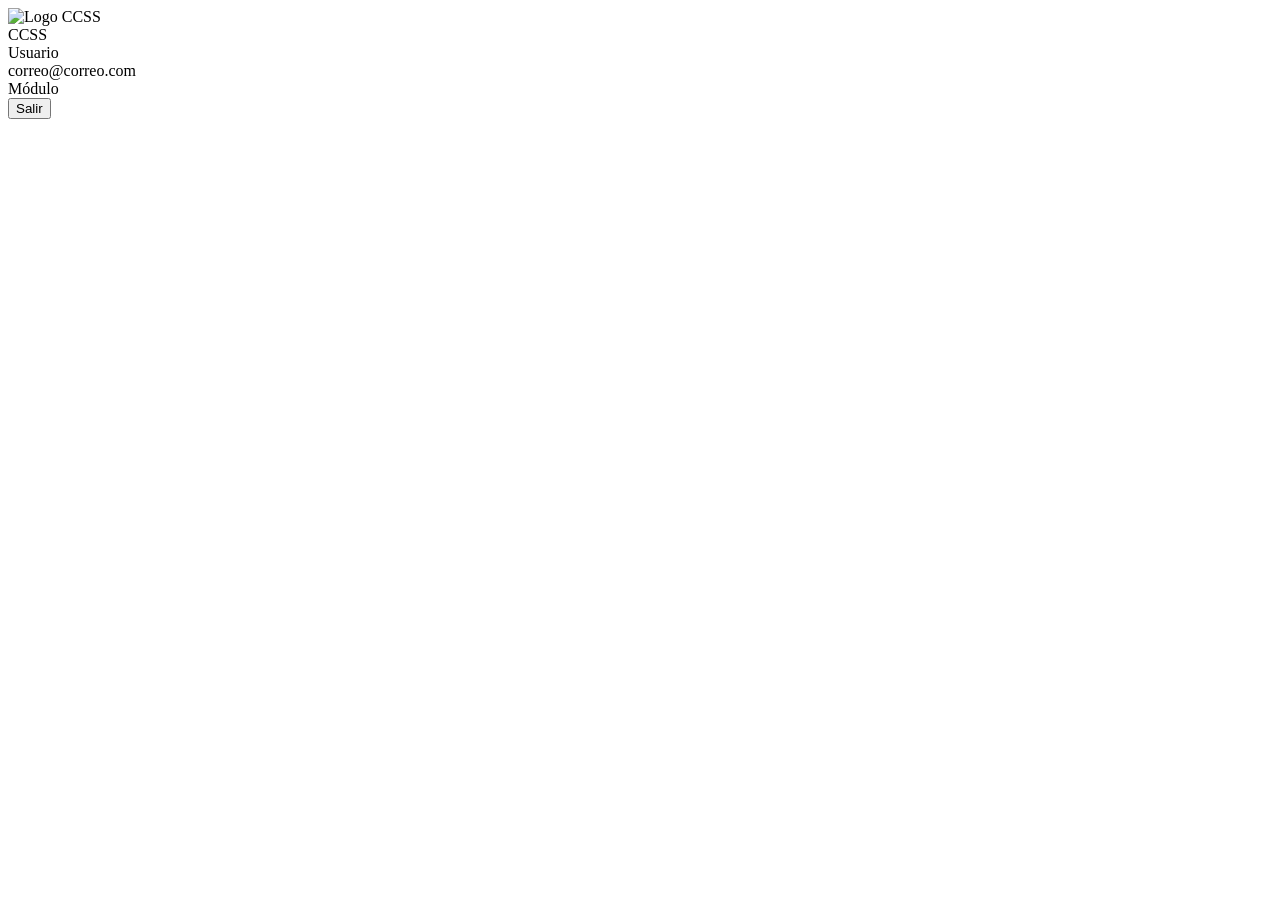
==== src/main/resources/templates/fragments/sidebar.html @ 9b0af8b5 "version pruebas" ====
<!DOCTYPE html>
<html lang="es"
      xmlns:th="http://www.thymeleaf.org">
<body>
<div th:fragment="sidebar">
    <aside class="simple-sidebar">
        <div class="simple-sidebar-logo">
            <img th:src="@{/images/logo-ccss.png}" alt="Logo CCSS">
        </div>

        <div class="simple-sidebar-brand">
            CCSS
        </div>

        <div class="simple-sidebar-user" th:if="${currentAppUser != null}">
            <div class="simple-sidebar-user-name"
                 th:text="${currentAppUser.nombreMostrado != null and !#strings.isEmpty(currentAppUser.nombreMostrado) ? currentAppUser.nombreMostrado : currentAppUser.username}">
                Usuario
            </div>
            <div class="simple-sidebar-user-email"
                 th:text="${currentAppUser.correo != null ? currentAppUser.correo : currentAppUser.username}">
                correo@correo.com
            </div>
        </div>

        <nav class="simple-sidebar-menu">
            <a th:each="m : ${allowedModules}"
               th:href="@{${m.path}}"
               class="simple-sidebar-link"
               th:text="${m.name}">
                Módulo
            </a>

            <form th:action="@{/logout}" method="post" class="simple-sidebar-logout-form">
                <button type="submit" class="simple-sidebar-logout-btn">Salir</button>
            </form>
        </nav>
    </aside>
</div>
</body>
</html>
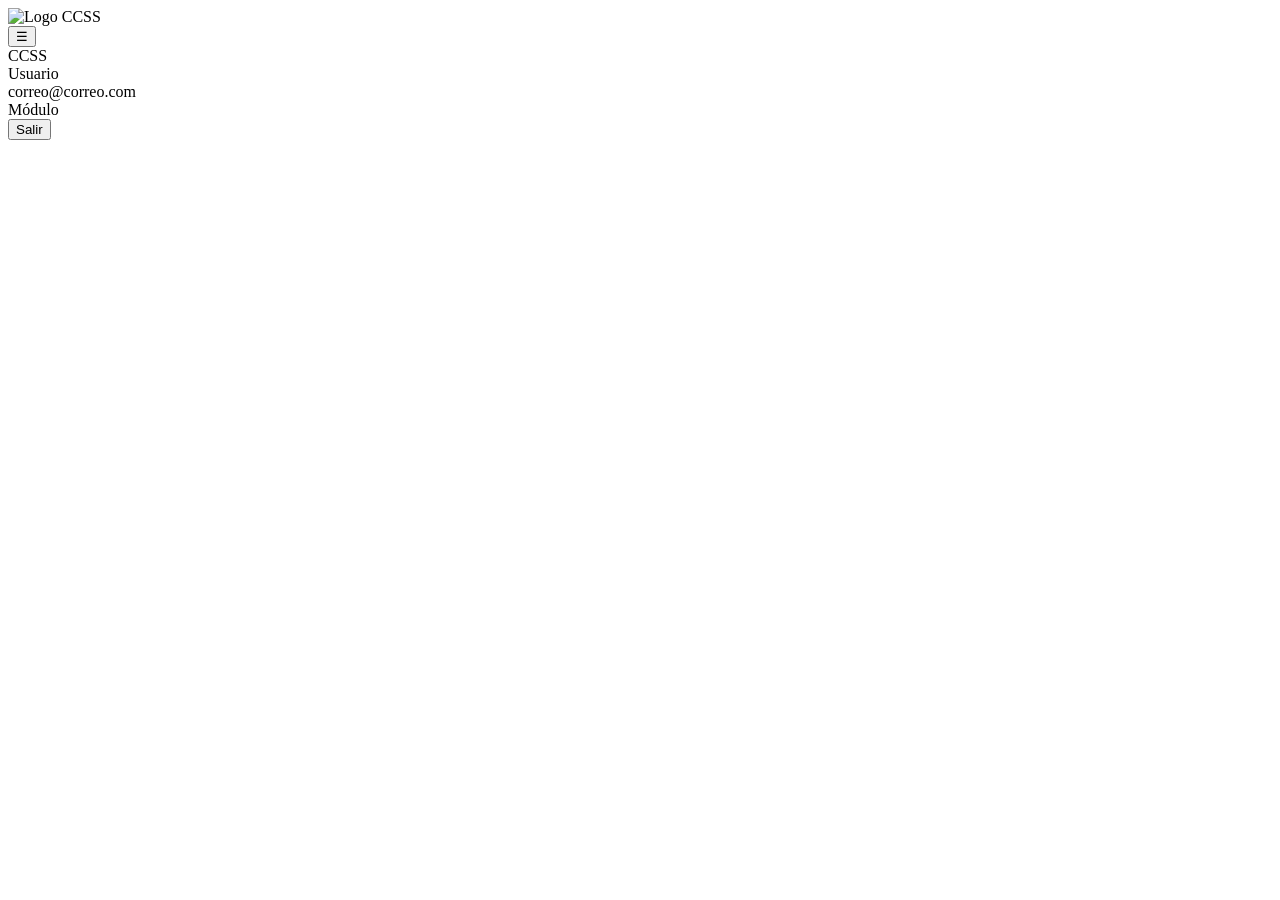
==== commit e6e8147e: "sidebar toggle (mostrar/ocultar)" ====
--- a/src/main/resources/templates/fragments/sidebar.html
+++ b/src/main/resources/templates/fragments/sidebar.html
@@ -4,8 +4,14 @@
 <body>
 <div th:fragment="sidebar">
     <aside class="simple-sidebar">
-        <div class="simple-sidebar-logo">
-            <img th:src="@{/images/logo-ccss.png}" alt="Logo CCSS">
+        <div class="simple-sidebar-logo-container">
+            <div class="simple-sidebar-logo">
+                <img th:src="@{/images/logo-ccss.png}" alt="Logo CCSS">
+            </div>
+
+            <button class="toggle-sidebar-btn" onclick="toggleSidebar()">
+                ☰
+            </button>
         </div>
 
         <div class="simple-sidebar-brand">
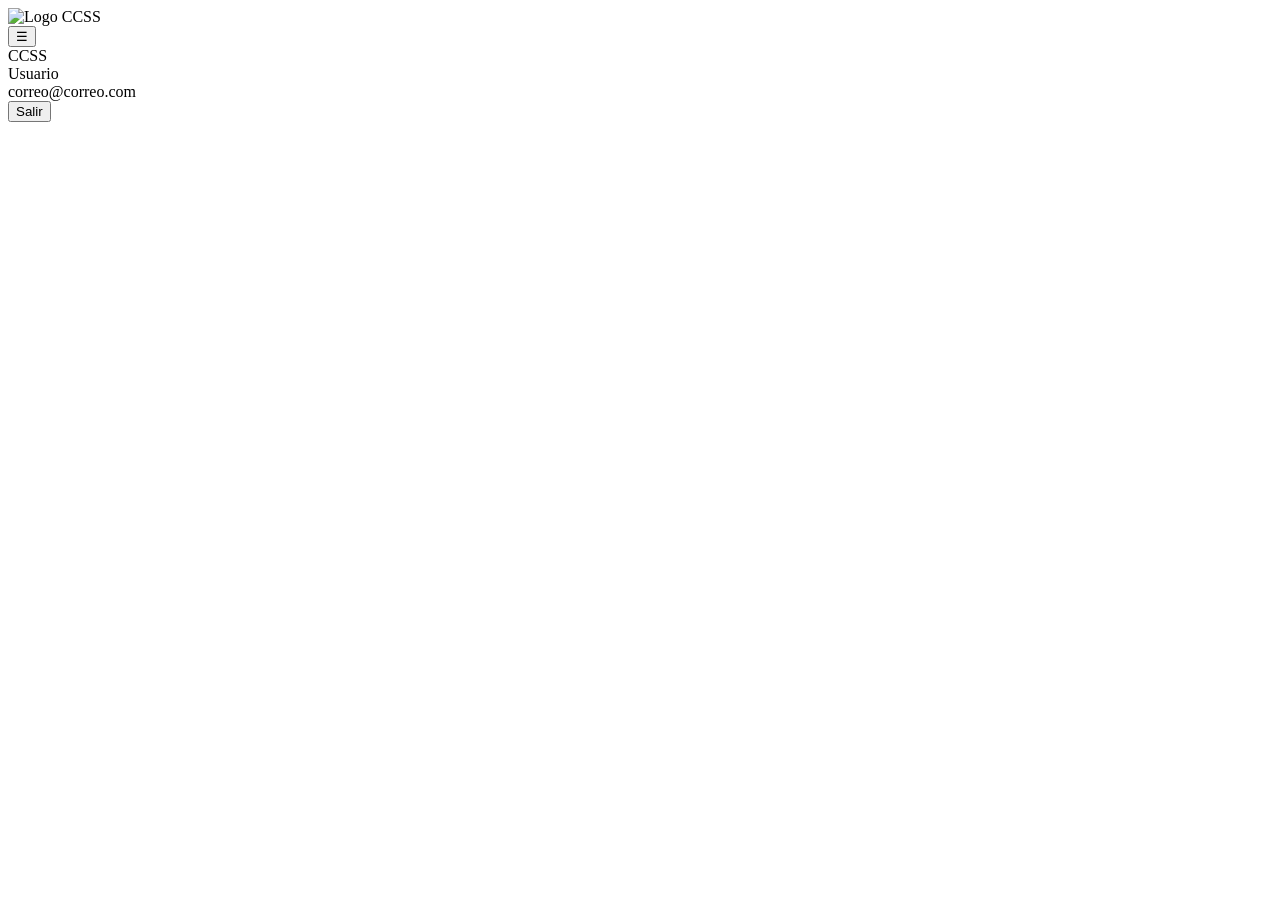
==== commit 0773111e: "sidebar con iconos" ====
--- a/src/main/resources/templates/fragments/sidebar.html
+++ b/src/main/resources/templates/fragments/sidebar.html
@@ -31,14 +31,31 @@
 
         <nav class="simple-sidebar-menu">
             <a th:each="m : ${allowedModules}"
-               th:href="@{${m.path}}"
-               class="simple-sidebar-link"
-               th:text="${m.name}">
-                Módulo
+                th:href="@{${m.path}}"
+                class="simple-sidebar-link"
+                th:title="${m.name}">
+
+                <!-- ICONO -->
+                <i class="sidebar-icon"
+                    th:classappend="
+                    ${m.code == 'REDES'} ? 'bi bi-diagram-3' :
+                    (${m.code == 'USUARIOS'} ? 'bi bi-people' :
+                    (${m.code == 'BITACORA'} ? 'bi bi-journal-text' :
+                    'bi bi-circle'))">
+                </i>
+
+                <!-- TEXTO NORMAL -->
+                <span class="sidebar-link-full"
+                    th:text="${m.name}">
+                </span>
             </a>
 
             <form th:action="@{/logout}" method="post" class="simple-sidebar-logout-form">
-                <button type="submit" class="simple-sidebar-logout-btn">Salir</button>
+                <button type="submit" class="simple-sidebar-logout-btn" title="Salir">
+                    <i class="sidebar-icon bi bi-box-arrow-right"></i>
+
+                    <span class="sidebar-link-full">Salir</span>
+                </button>
             </form>
         </nav>
     </aside>
